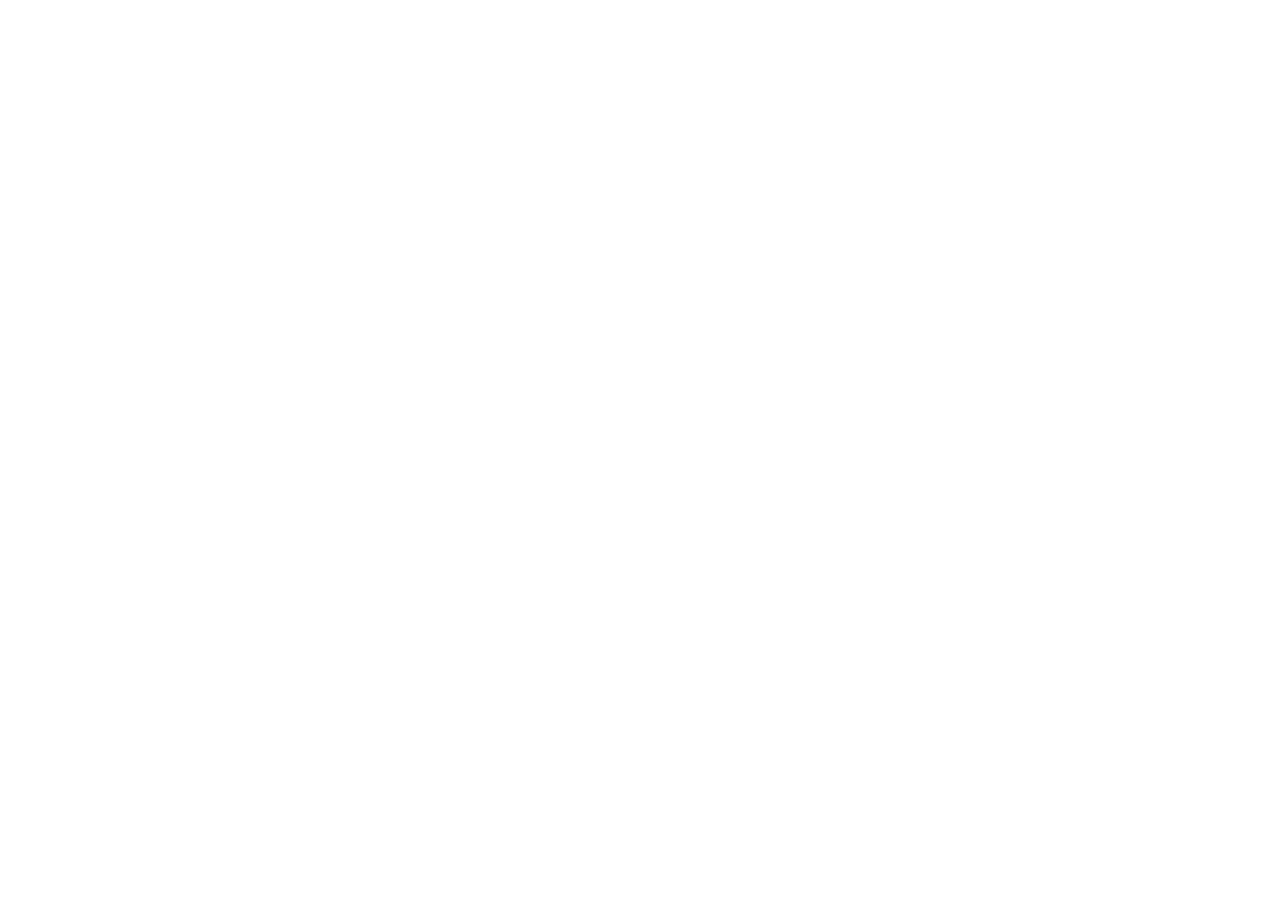
==== index.html @ a60e9adc "Basic setup" ====
<!DOCTYPE html>
<html lang="en">
<head>
    <!-- page settings -->

    <!-- correct text display -->
    <meta charset="UTF-8">
    <meta http-equiv="X-UA-Compatible" content="IE=edge">
    <!-- correct zoom on devices -->
    <meta name="viewport" content="width=device-width, initial-scale=1.0">
    
    <!-- page name (displayed in browser tab) -->
    <title>My first test page 🥳 </title>

</head>

<body>
    <!-- page content -->
</body>

</html>
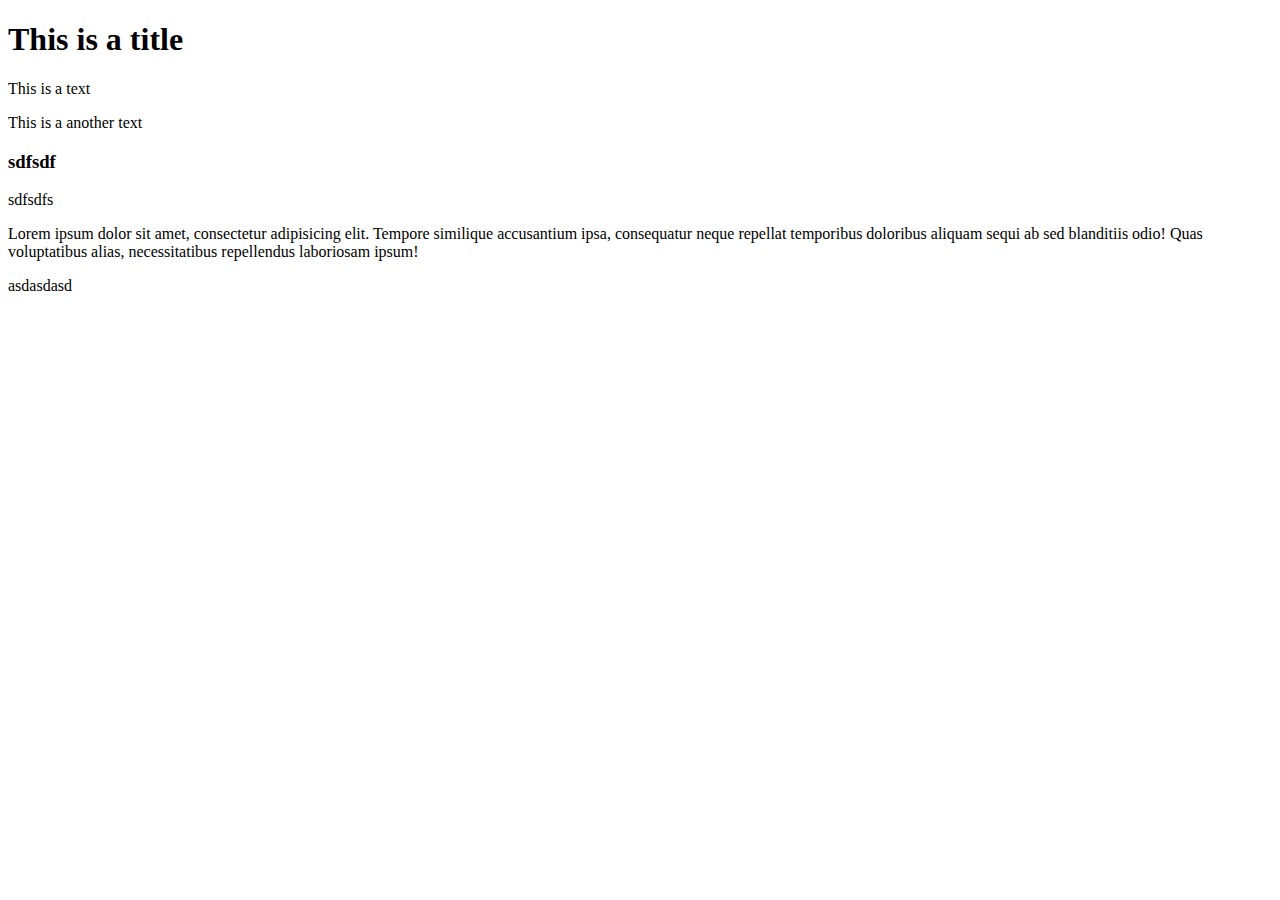
==== commit e5d33a37: "Added headers and paragraphs" ====
--- a/index.html
+++ b/index.html
@@ -1,8 +1,8 @@
 <!DOCTYPE html>
 <html lang="en">
+<!-- page settings -->
 <head>
-    <!-- page settings -->
-
+    
     <!-- correct text display -->
     <meta charset="UTF-8">
     <meta http-equiv="X-UA-Compatible" content="IE=edge">
@@ -14,8 +14,22 @@
 
 </head>
 
+<!-- page content -->
 <body>
-    <!-- page content -->
+
+    <h1>This is a title</h1>
+    
+    
+    <p>This is a text</p>
+    <p>This is a another text</p>
+
+    <h3>sdfsdf</h3>
+    <p>sdfsdfs</p>
+
+    <p>Lorem ipsum dolor sit amet, consectetur adipisicing elit. Tempore similique accusantium ipsa, consequatur neque repellat temporibus doloribus aliquam sequi ab sed blanditiis odio! Quas voluptatibus alias, necessitatibus repellendus laboriosam ipsum!</p>
+
+    <p>asdasdasd</p>
+    
 </body>
 
 </html>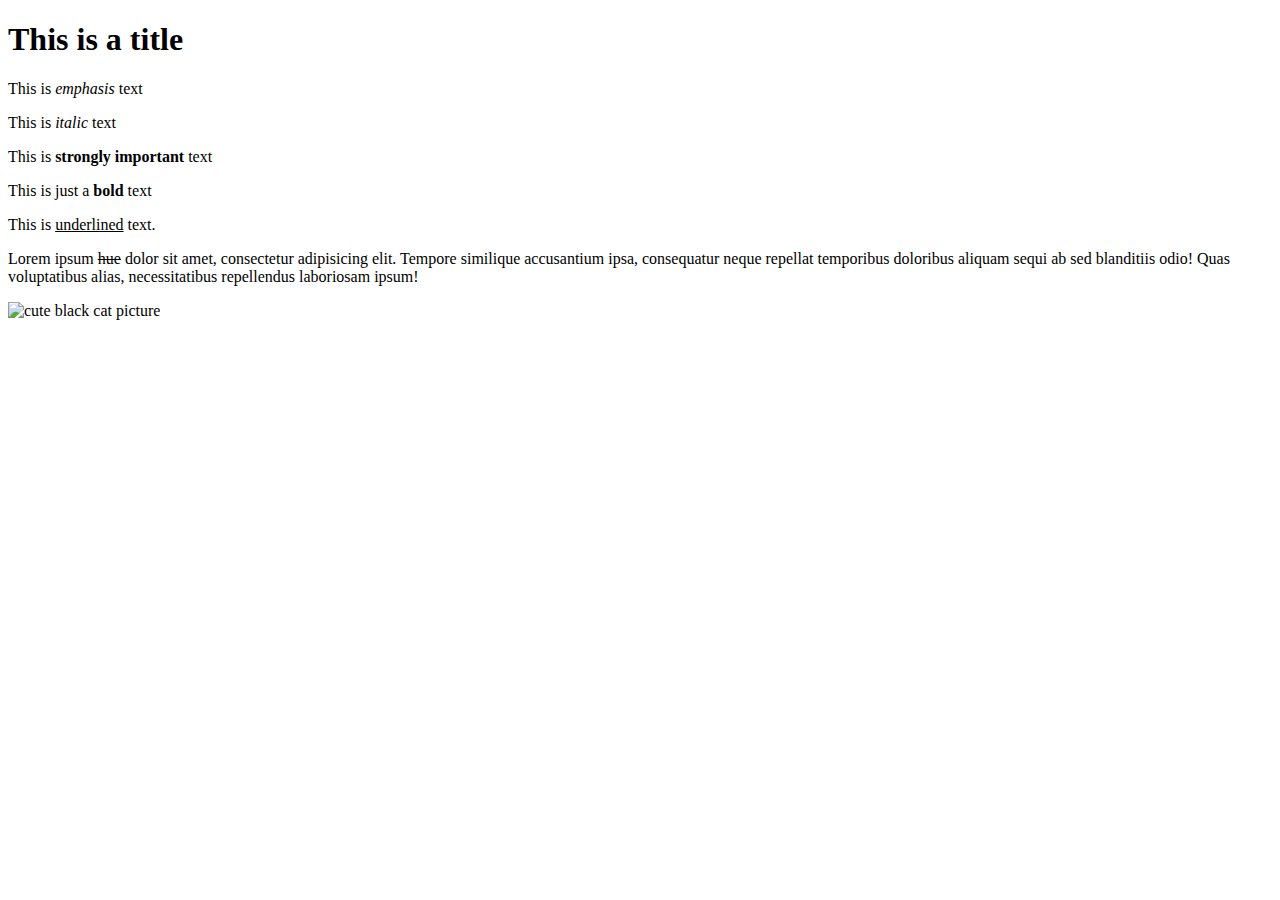
==== commit 46813999: "Added more text tags and a picture" ====
--- a/index.html
+++ b/index.html
@@ -12,6 +12,21 @@
     <!-- page name (displayed in browser tab) -->
     <title>My first test page 🥳 </title>
 
+    <!-- base styles
+    <style>
+        strong {
+            color: red;
+            font-size: larger;
+            font-weight: normal;
+        }
+
+        em {
+            color: purple;
+            font-size: larger;
+        }
+    </style>
+    -->
+
 </head>
 
 <!-- page content -->
@@ -20,16 +35,23 @@
     <h1>This is a title</h1>
     
     
-    <p>This is a text</p>
-    <p>This is a another text</p>
+    <p>This is <em>emphasis</em> text</p>
+    <p>This is <i>italic</i> text</p>
+    <p>This is <strong>strongly important</strong> text</p>
+    <p>This is just a <b>bold</b> text</p>
 
-    <h3>sdfsdf</h3>
-    <p>sdfsdfs</p>
+    <p>This is <u>underlined</u> text.</p>
 
-    <p>Lorem ipsum dolor sit amet, consectetur adipisicing elit. Tempore similique accusantium ipsa, consequatur neque repellat temporibus doloribus aliquam sequi ab sed blanditiis odio! Quas voluptatibus alias, necessitatibus repellendus laboriosam ipsum!</p>
+    <p>
+        Lorem ipsum <strike>hue</strike> dolor sit amet, consectetur adipisicing elit. Tempore similique accusantium ipsa, consequatur neque repellat temporibus doloribus aliquam sequi ab sed blanditiis odio! Quas voluptatibus alias, necessitatibus repellendus laboriosam ipsum!
+    </p>
 
-    <p>asdasdasd</p>
-    
+    <p>
+        <img 
+            src="https://img.freepik.com/premium-photo/cute-muzzle-black-cat-closeup-image-isolated-black-background_246930-2747.jpg" 
+            alt="cute black cat picture">
+    </p>
+
 </body>
 
 </html>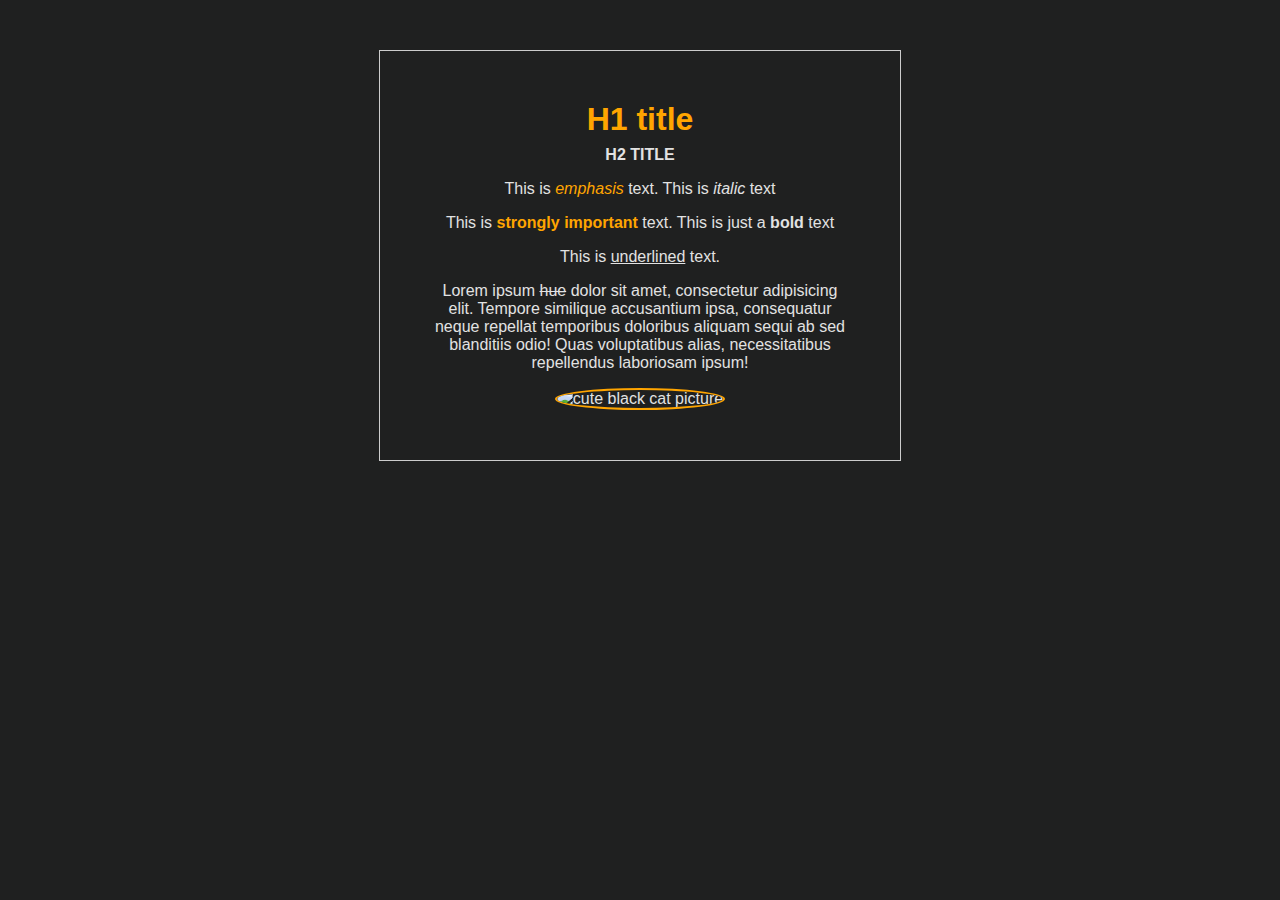
==== commit 6cdc7e86: "Added more styles" ====
--- a/index.html
+++ b/index.html
@@ -27,31 +27,77 @@
     </style>
     -->
 
+    <style>
+        body {
+            background: rgb(31, 32, 32);
+            color: rgb(226, 226, 226);
+            font-family: Roboto, Helvetica, Arial, sans-serif;
+            text-align: center;
+        }
+
+        article {
+            border: 1px solid #ccc;
+            padding: 50px; /* empty space inside */
+
+            /* same sa 50px auto 50px auto  */
+            /* ordering is up left down right */
+            /* this form means up+down and */
+            margin: 50px auto; /* margin empty space outside */
+
+            max-width: 420px;
+        }
+
+        h1, h2, h3 {
+            margin: 0;
+        }
+
+        h2 {
+            font-size: 16px;
+            text-transform: uppercase;
+            margin-top: 8px;
+        }
+
+        h1, strong, em {
+            color: orange;
+        }
+
+        footer img {
+            width: 150px;
+            border-radius: 50%;
+            border: 2px solid orange;
+        }
+
+    </style>
+
 </head>
 
 <!-- page content -->
 <body>
 
-    <h1>This is a title</h1>
-    
-    
-    <p>This is <em>emphasis</em> text</p>
-    <p>This is <i>italic</i> text</p>
-    <p>This is <strong>strongly important</strong> text</p>
-    <p>This is just a <b>bold</b> text</p>
+    <article>
 
-    <p>This is <u>underlined</u> text.</p>
+        <header>
+            <h1>H1 title</h1>
+            <h2>H2 title</h2>
+            <!-- <h3>H3 title</h3> -->
+        </header>
 
-    <p>
-        Lorem ipsum <strike>hue</strike> dolor sit amet, consectetur adipisicing elit. Tempore similique accusantium ipsa, consequatur neque repellat temporibus doloribus aliquam sequi ab sed blanditiis odio! Quas voluptatibus alias, necessitatibus repellendus laboriosam ipsum!
-    </p>
+        <p>This is <em>emphasis</em> text. This is <i>italic</i> text</p>
+        <p>This is <strong>strongly important</strong> text. This is just a <b>bold</b> text</p>
 
-    <p>
+        <p>This is <u>underlined</u> text.</p>
+
+        <p>
+            Lorem ipsum <strike>hue</strike> dolor sit amet, consectetur adipisicing elit. Tempore similique accusantium ipsa, consequatur neque repellat temporibus doloribus aliquam sequi ab sed blanditiis odio! Quas voluptatibus alias, necessitatibus repellendus laboriosam ipsum!
+        </p>
+
+        <footer>
         <img 
             src="https://img.freepik.com/premium-photo/cute-muzzle-black-cat-closeup-image-isolated-black-background_246930-2747.jpg" 
             alt="cute black cat picture">
-    </p>
+        </footer>
 
+    </article>
 </body>
 
 </html>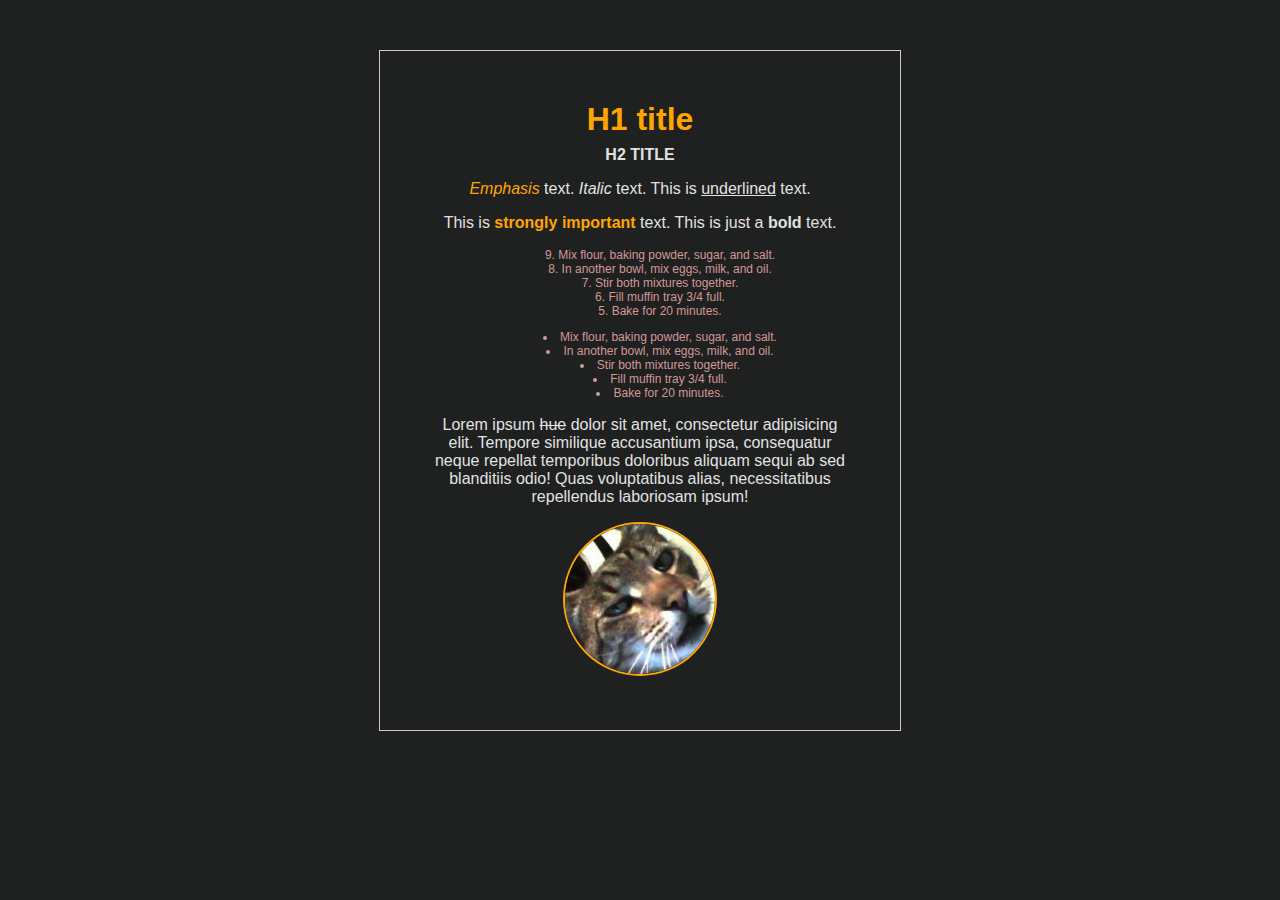
==== commit 3a942eda: "Added lists and local picture" ====
--- a/index.html
+++ b/index.html
@@ -67,6 +67,17 @@
             border: 2px solid orange;
         }
 
+        ol, ul {
+            /* text-align: left; */
+            color: rgb(211, 152, 152);
+            font-size: 75%;
+        }
+
+        li {
+            /* bullets will be in the center in all browsers */
+            list-style-position: inside;
+        }
+
     </style>
 
 </head>
@@ -82,19 +93,39 @@
             <!-- <h3>H3 title</h3> -->
         </header>
 
-        <p>This is <em>emphasis</em> text. This is <i>italic</i> text</p>
-        <p>This is <strong>strongly important</strong> text. This is just a <b>bold</b> text</p>
+        <p>
+            <em>Emphasis</em> text. <i>Italic</i> text.
+            This is <u>underlined</u> text.
+        </p>
+        <p>
+            This is <strong>strongly important</strong> text. 
+            This is just a <b>bold</b> text. 
+        </p>
 
-        <p>This is <u>underlined</u> text.</p>
+        <ol start="9" reversed>
+            <li>Mix flour, baking powder, sugar, and salt.</li>
+            <li>In another bowl, mix eggs, milk, and oil.</li>
+            <li>Stir both mixtures together.</li>
+            <li>Fill muffin tray 3/4 full.</li>
+            <li>Bake for 20 minutes.</li>
+        </ol>
 
-        <p>
+        <ul>
+            <li>Mix flour, baking powder, sugar, and salt.</li>
+            <li>In another bowl, mix eggs, milk, and oil.</li>
+            <li>Stir both mixtures together.</li>
+            <li>Fill muffin tray 3/4 full.</li>
+            <li>Bake for 20 minutes.</li>
+        </ul>
+
+        <p title="ugly text">
             Lorem ipsum <strike>hue</strike> dolor sit amet, consectetur adipisicing elit. Tempore similique accusantium ipsa, consequatur neque repellat temporibus doloribus aliquam sequi ab sed blanditiis odio! Quas voluptatibus alias, necessitatibus repellendus laboriosam ipsum!
         </p>
 
         <footer>
         <img 
-            src="https://img.freepik.com/premium-photo/cute-muzzle-black-cat-closeup-image-isolated-black-background_246930-2747.jpg" 
-            alt="cute black cat picture">
+            src="./images/terry.jpg" 
+            alt="cute cat picture">
         </footer>
 
     </article>
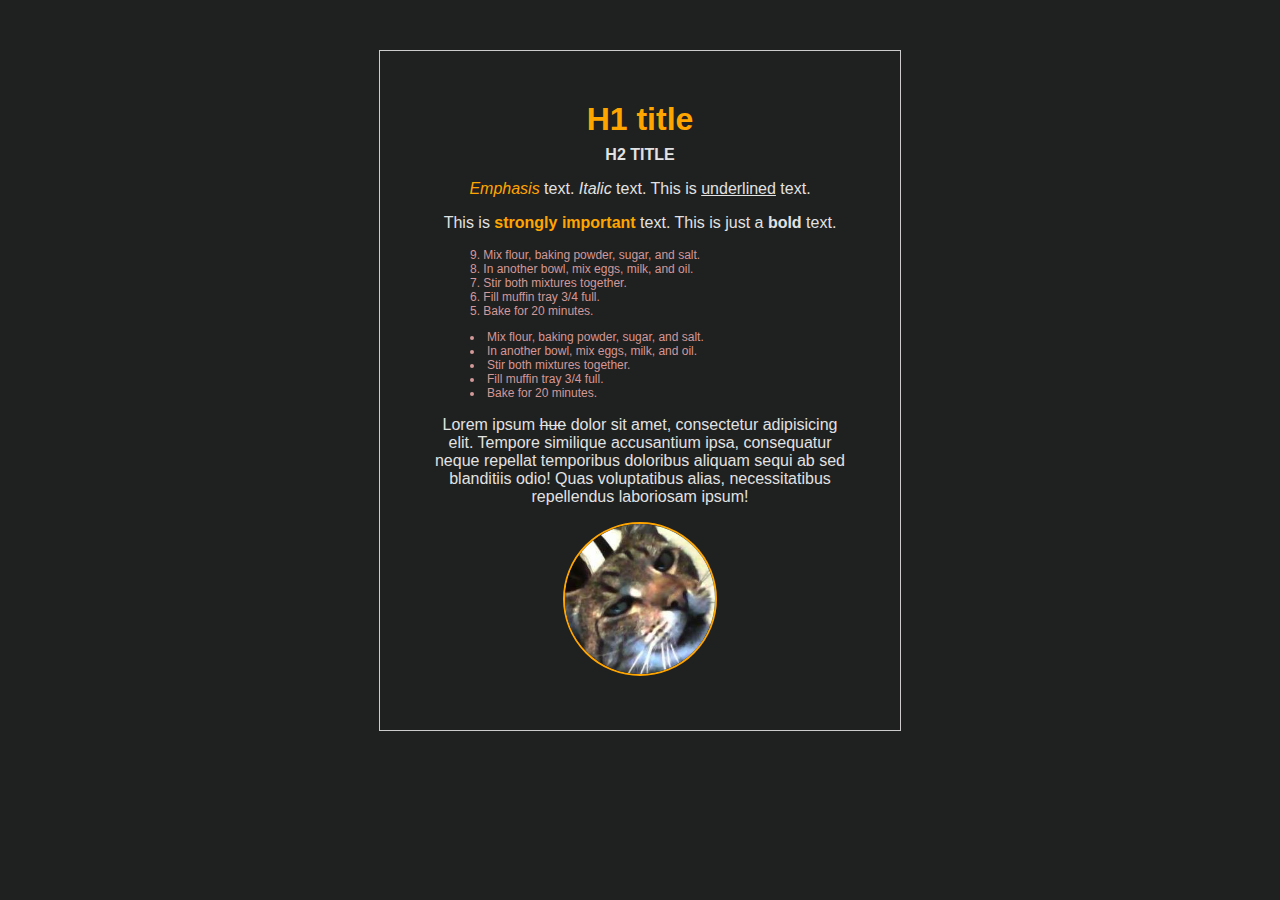
==== commit fbdcdd0d: "Improved comments of list items fix" ====
--- a/index.html
+++ b/index.html
@@ -68,13 +68,14 @@
         }
 
         ol, ul {
-            /* text-align: left; */
+            text-align: left;
             color: rgb(211, 152, 152);
             font-size: 75%;
         }
 
         li {
-            /* bullets will be in the center in all browsers */
+            /* bullets/dots will be alligned with text properly, e.g. in the center */
+            /* in some browsers they are alligned to the left no matter the text allignment */
             list-style-position: inside;
         }
 
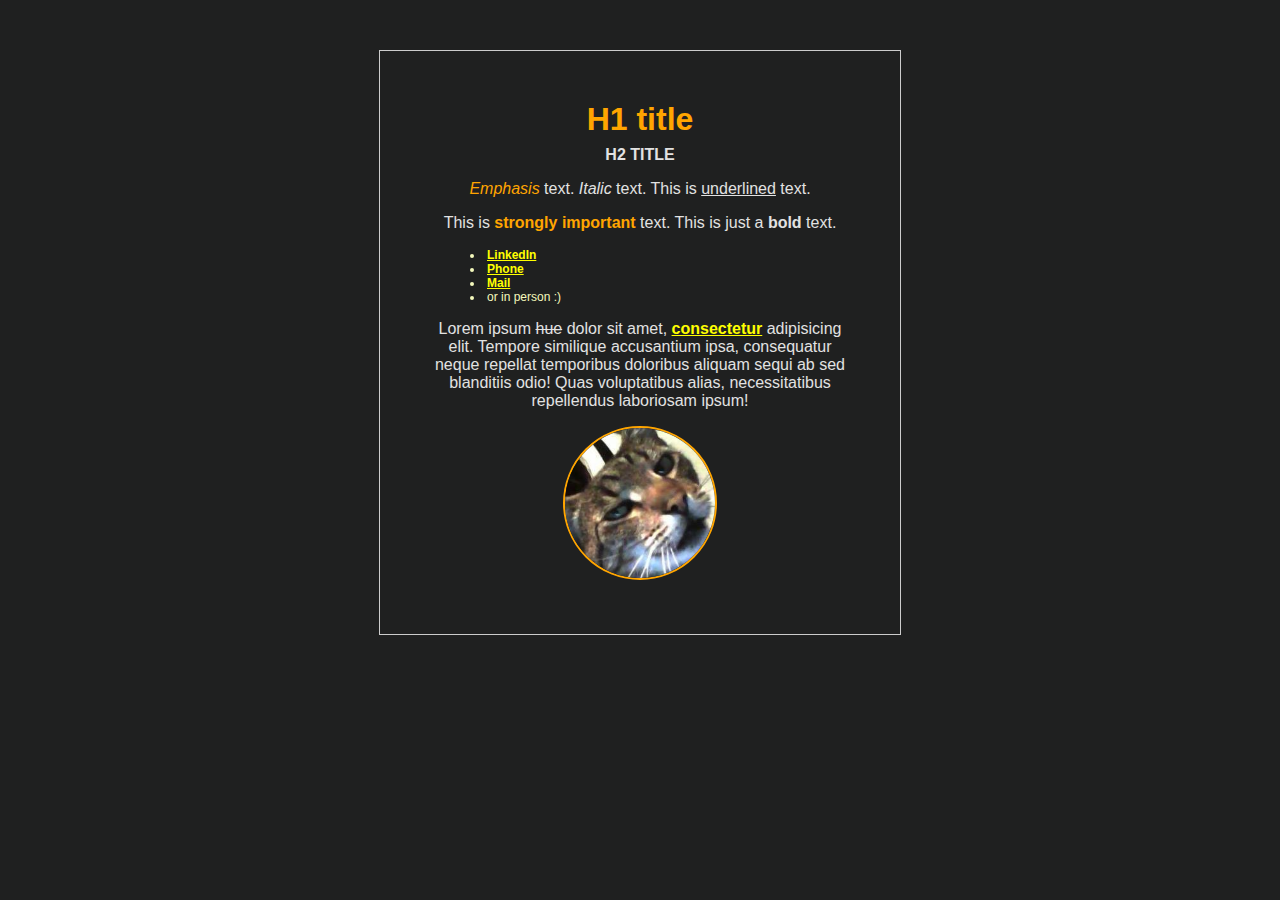
==== commit d37e506f: "Added links" ====
--- a/index.html
+++ b/index.html
@@ -61,6 +61,11 @@
             color: orange;
         }
 
+        a {
+            color: yellow;
+            font-weight: bold;
+        }
+
         footer img {
             width: 150px;
             border-radius: 50%;
@@ -69,7 +74,7 @@
 
         ol, ul {
             text-align: left;
-            color: rgb(211, 152, 152);
+            color: rgb(244, 248, 188);
             font-size: 75%;
         }
 
@@ -77,6 +82,16 @@
             /* bullets/dots will be alligned with text properly, e.g. in the center */
             /* in some browsers they are alligned to the left no matter the text allignment */
             list-style-position: inside;
+        }
+
+        /* hover for mouse, active for fingers */
+        a:hover, a:active {
+            color: palevioletred;
+        }
+
+        footer a:hover img, 
+        footer a:active img {
+            border-color: palevioletred;
         }
 
     </style>
@@ -103,30 +118,43 @@
             This is just a <b>bold</b> text. 
         </p>
 
-        <ol start="9" reversed>
+        <!-- <ol start="9" reversed>
             <li>Mix flour, baking powder, sugar, and salt.</li>
             <li>In another bowl, mix eggs, milk, and oil.</li>
             <li>Stir both mixtures together.</li>
             <li>Fill muffin tray 3/4 full.</li>
             <li>Bake for 20 minutes.</li>
-        </ol>
+        </ol> -->
 
         <ul>
+            <li><a href="https://www.linkedin.com/in/martina-smieskova/">LinkedIn</a></li>
+            <li><a href="tel:+123456789">Phone</a></li>
+            <li><a href="mailto:smieskova.martina@gmail.com">Mail</a></li>
+            <li>or in person :)</li>
+        </ul>
+
+        <!-- <ul>
             <li>Mix flour, baking powder, sugar, and salt.</li>
             <li>In another bowl, mix eggs, milk, and oil.</li>
             <li>Stir both mixtures together.</li>
             <li>Fill muffin tray 3/4 full.</li>
             <li>Bake for 20 minutes.</li>
-        </ul>
+        </ul> -->
 
         <p title="ugly text">
-            Lorem ipsum <strike>hue</strike> dolor sit amet, consectetur adipisicing elit. Tempore similique accusantium ipsa, consequatur neque repellat temporibus doloribus aliquam sequi ab sed blanditiis odio! Quas voluptatibus alias, necessitatibus repellendus laboriosam ipsum!
+            Lorem ipsum <strike>hue</strike> dolor sit amet, <a href="https://google.com">consectetur</a>  adipisicing elit. Tempore similique accusantium ipsa, consequatur neque repellat temporibus doloribus aliquam sequi ab sed blanditiis odio! Quas voluptatibus alias, necessitatibus repellendus laboriosam ipsum!
         </p>
 
         <footer>
-        <img 
-            src="./images/terry.jpg" 
-            alt="cute cat picture">
+            <a href="https://google.com">
+                <img src="./images/terry.jpg" alt="cute cat picture">
+            </a>
+
+            <!-- <a href="./images/terry.jpg">
+                <img 
+                    src="./images/terry.jpg" 
+                    alt="cute cat picture">
+            </a> -->
         </footer>
 
     </article>
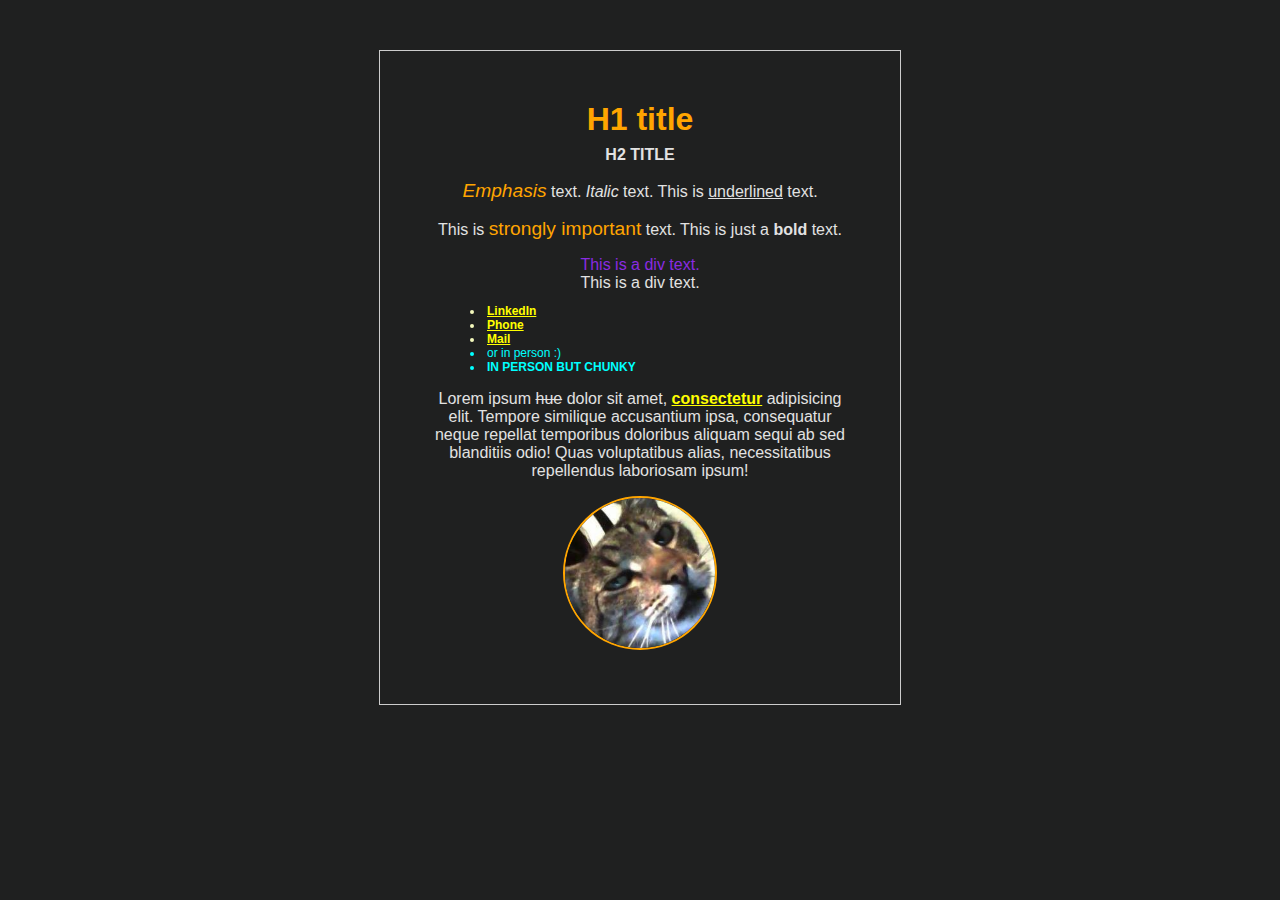
==== commit 1e9fa0ea: "Moved css to separate file" ====
--- a/index.html
+++ b/index.html
@@ -11,90 +11,7 @@
     
     <!-- page name (displayed in browser tab) -->
     <title>My first test page 🥳 </title>
-
-    <!-- base styles
-    <style>
-        strong {
-            color: red;
-            font-size: larger;
-            font-weight: normal;
-        }
-
-        em {
-            color: purple;
-            font-size: larger;
-        }
-    </style>
-    -->
-
-    <style>
-        body {
-            background: rgb(31, 32, 32);
-            color: rgb(226, 226, 226);
-            font-family: Roboto, Helvetica, Arial, sans-serif;
-            text-align: center;
-        }
-
-        article {
-            border: 1px solid #ccc;
-            padding: 50px; /* empty space inside */
-
-            /* same sa 50px auto 50px auto  */
-            /* ordering is up left down right */
-            /* this form means up+down and */
-            margin: 50px auto; /* margin empty space outside */
-
-            max-width: 420px;
-        }
-
-        h1, h2, h3 {
-            margin: 0;
-        }
-
-        h2 {
-            font-size: 16px;
-            text-transform: uppercase;
-            margin-top: 8px;
-        }
-
-        h1, strong, em {
-            color: orange;
-        }
-
-        a {
-            color: yellow;
-            font-weight: bold;
-        }
-
-        footer img {
-            width: 150px;
-            border-radius: 50%;
-            border: 2px solid orange;
-        }
-
-        ol, ul {
-            text-align: left;
-            color: rgb(244, 248, 188);
-            font-size: 75%;
-        }
-
-        li {
-            /* bullets/dots will be alligned with text properly, e.g. in the center */
-            /* in some browsers they are alligned to the left no matter the text allignment */
-            list-style-position: inside;
-        }
-
-        /* hover for mouse, active for fingers */
-        a:hover, a:active {
-            color: palevioletred;
-        }
-
-        footer a:hover img, 
-        footer a:active img {
-            border-color: palevioletred;
-        }
-
-    </style>
+    <link rel="stylesheet" href="./css/app.css">
 
 </head>
 
@@ -118,6 +35,16 @@
             This is just a <b>bold</b> text. 
         </p>
 
+        <!-- div is an elemenent without default properties or appearance unlike H1 for example -->
+        <!-- no spaces before and after element -->
+        <!-- div has no meaning, dont overuse -->
+        <div id="test-id">
+            This is a div text.
+        </div>
+        <div>
+            This is a div text.
+        </div>
+
         <!-- <ol start="9" reversed>
             <li>Mix flour, baking powder, sugar, and salt.</li>
             <li>In another bowl, mix eggs, milk, and oil.</li>
@@ -130,7 +57,8 @@
             <li><a href="https://www.linkedin.com/in/martina-smieskova/">LinkedIn</a></li>
             <li><a href="tel:+123456789">Phone</a></li>
             <li><a href="mailto:smieskova.martina@gmail.com">Mail</a></li>
-            <li>or in person :)</li>
+            <li class="highlighted">or in person :)</li>
+            <li class="highlighted chunky">in person but chunky</li>
         </ul>
 
         <!-- <ul>
--- a/css/app.css
+++ b/css/app.css
@@ -0,0 +1,94 @@
+    strong {
+        color: red;
+        font-size: larger;
+        font-weight: normal;
+    }
+
+    em {
+        color: purple;
+        font-size: larger;
+    }
+
+    body {
+        background: rgb(31, 32, 32);
+        color: rgb(226, 226, 226);
+        font-family: Roboto, Helvetica, Arial, sans-serif;
+        text-align: center;
+    }
+
+    article {
+        border: 1px solid #ccc;
+        padding: 50px; /* empty space inside */
+
+        /* same sa 50px auto 50px auto  */
+        /* ordering is up left down right */
+        /* this form means up+down and */
+        margin: 50px auto; /* margin empty space outside */
+
+        max-width: 420px;
+    }
+
+    h1, h2, h3 {
+        margin: 0;
+    }
+
+    h2 {
+        font-size: 16px;
+        text-transform: uppercase;
+        margin-top: 8px;
+    }
+
+    h1, strong, em {
+        color: orange;
+    }
+
+    a {
+        color: yellow;
+        font-weight: bold;
+    }
+
+    footer img {
+        width: 150px;
+        border-radius: 50%;
+        border: 2px solid orange;
+    }
+
+    ol, ul {
+        text-align: left;
+        color: rgb(244, 248, 188);
+        font-size: 75%;
+    }
+
+    li {
+        /* bullets/dots will be alligned with text properly, e.g. in the center */
+        /* in some browsers they are alligned to the left no matter the text allignment */
+        list-style-position: inside;
+    }
+
+    li.highlighted {
+        color: aqua;
+    }
+
+    /* will not work, ul does not have that class */
+    /* ul.highlighted {
+        color: aqua;
+    } */
+
+    .chunky {
+        font-weight: bold;
+        text-transform: uppercase;
+    }
+
+    /* hover for mouse, active for fingers */
+    a:hover, a:active {
+        color: palevioletred;
+    }
+
+    footer a:hover img, 
+    footer a:active img {
+        border-color: palevioletred;
+    }
+
+    #test-id {
+        color: blueviolet;
+    }